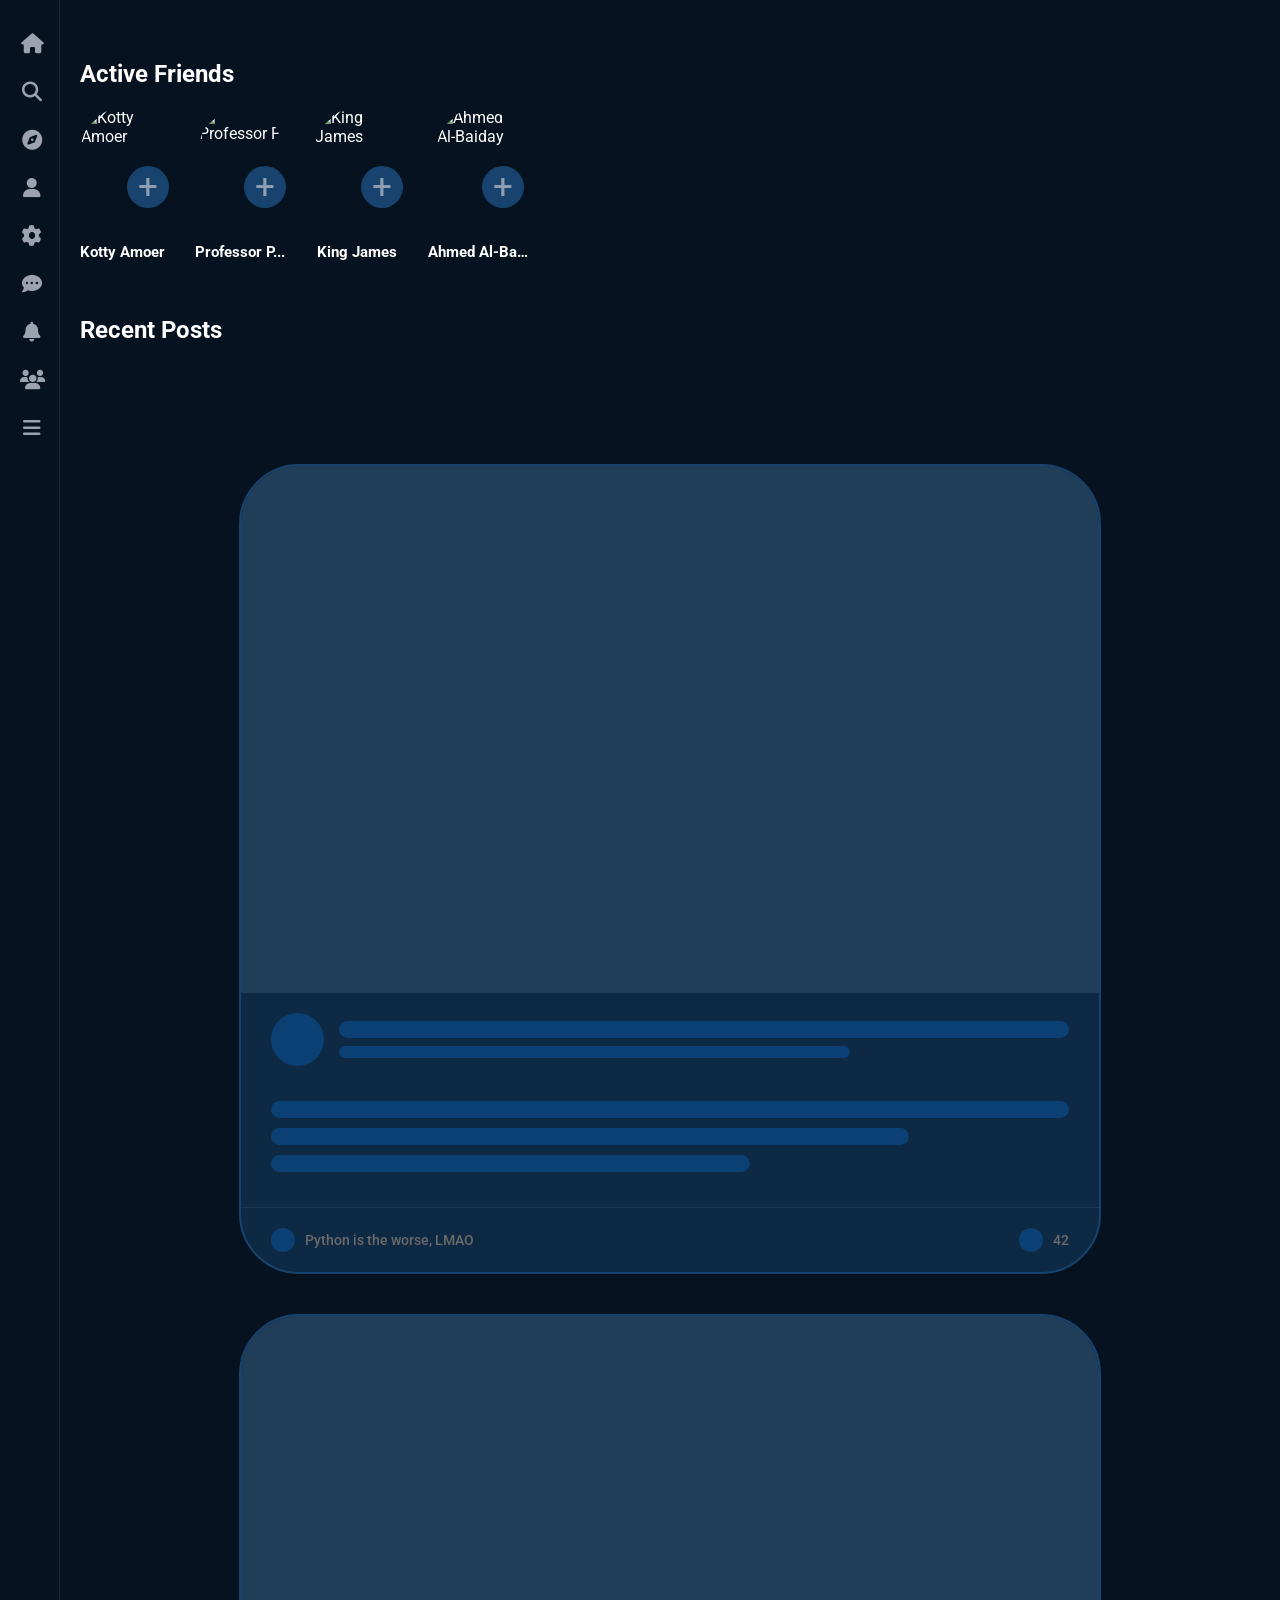
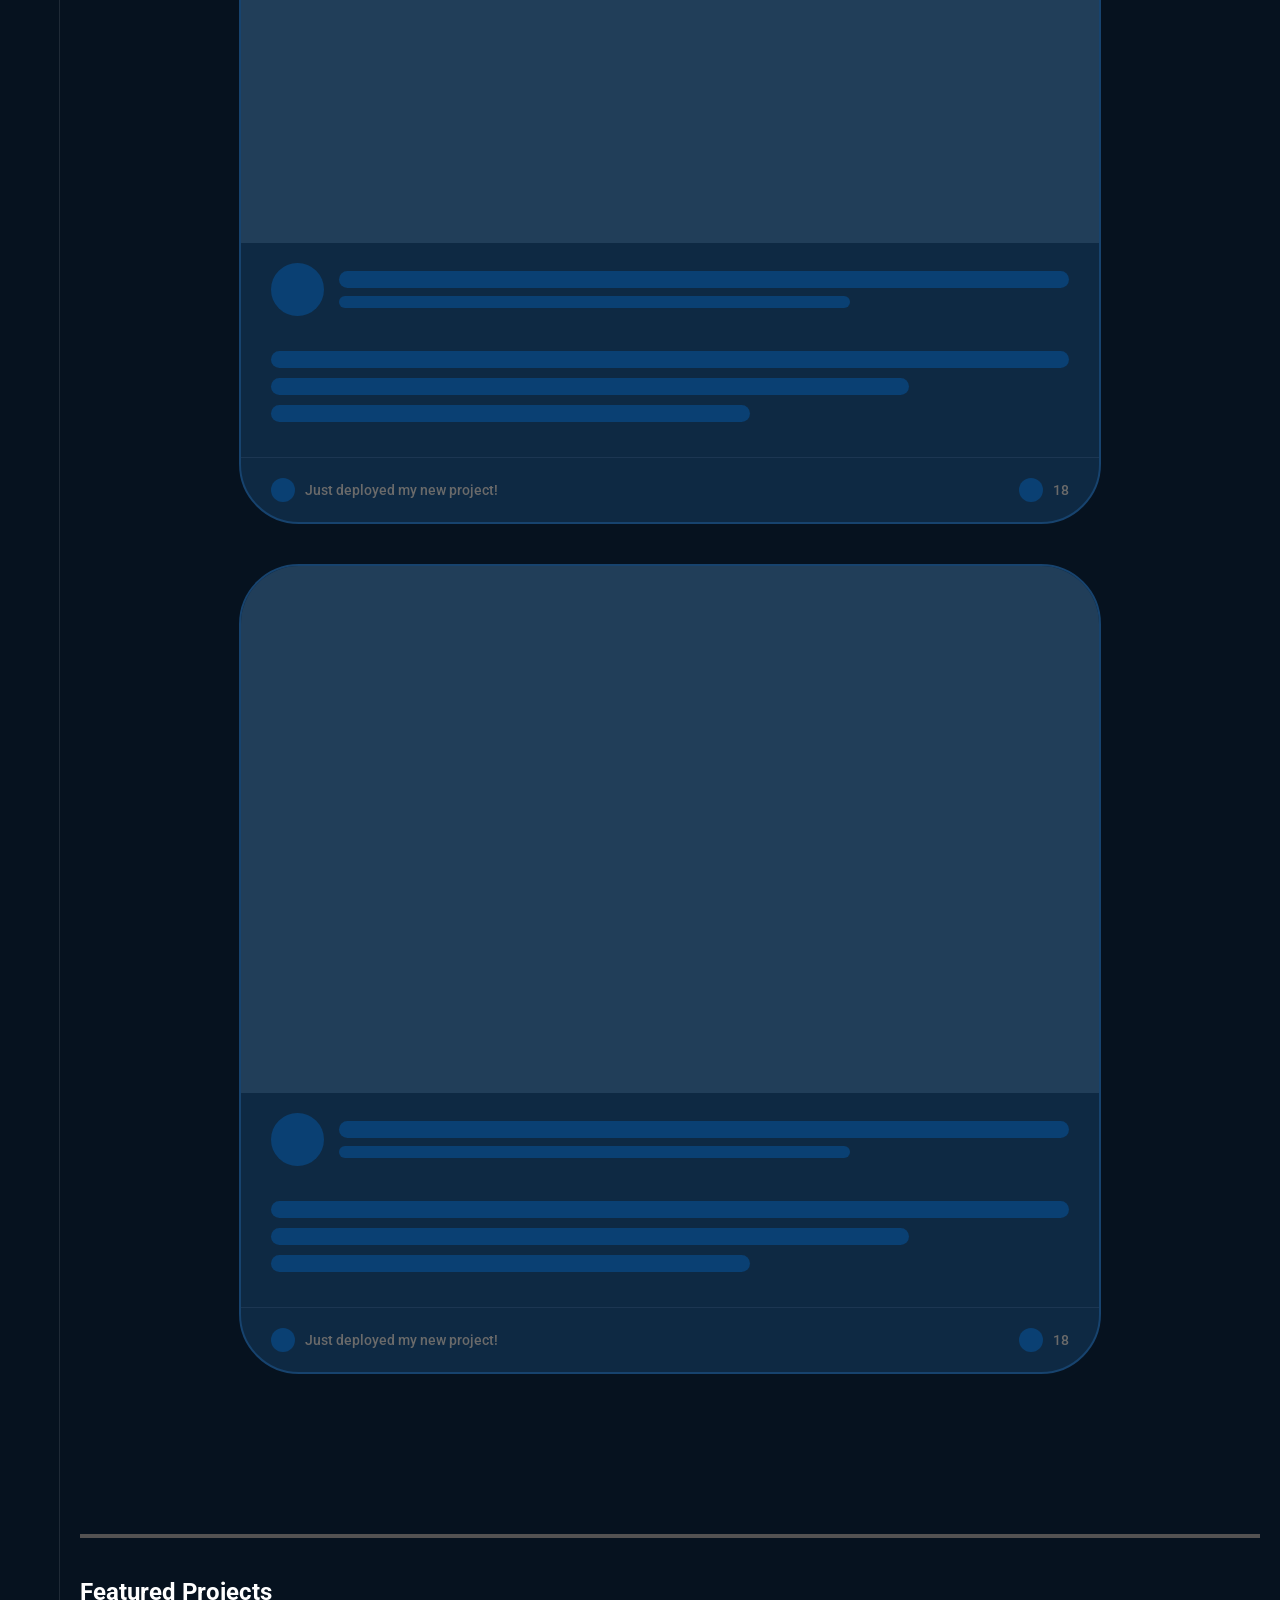
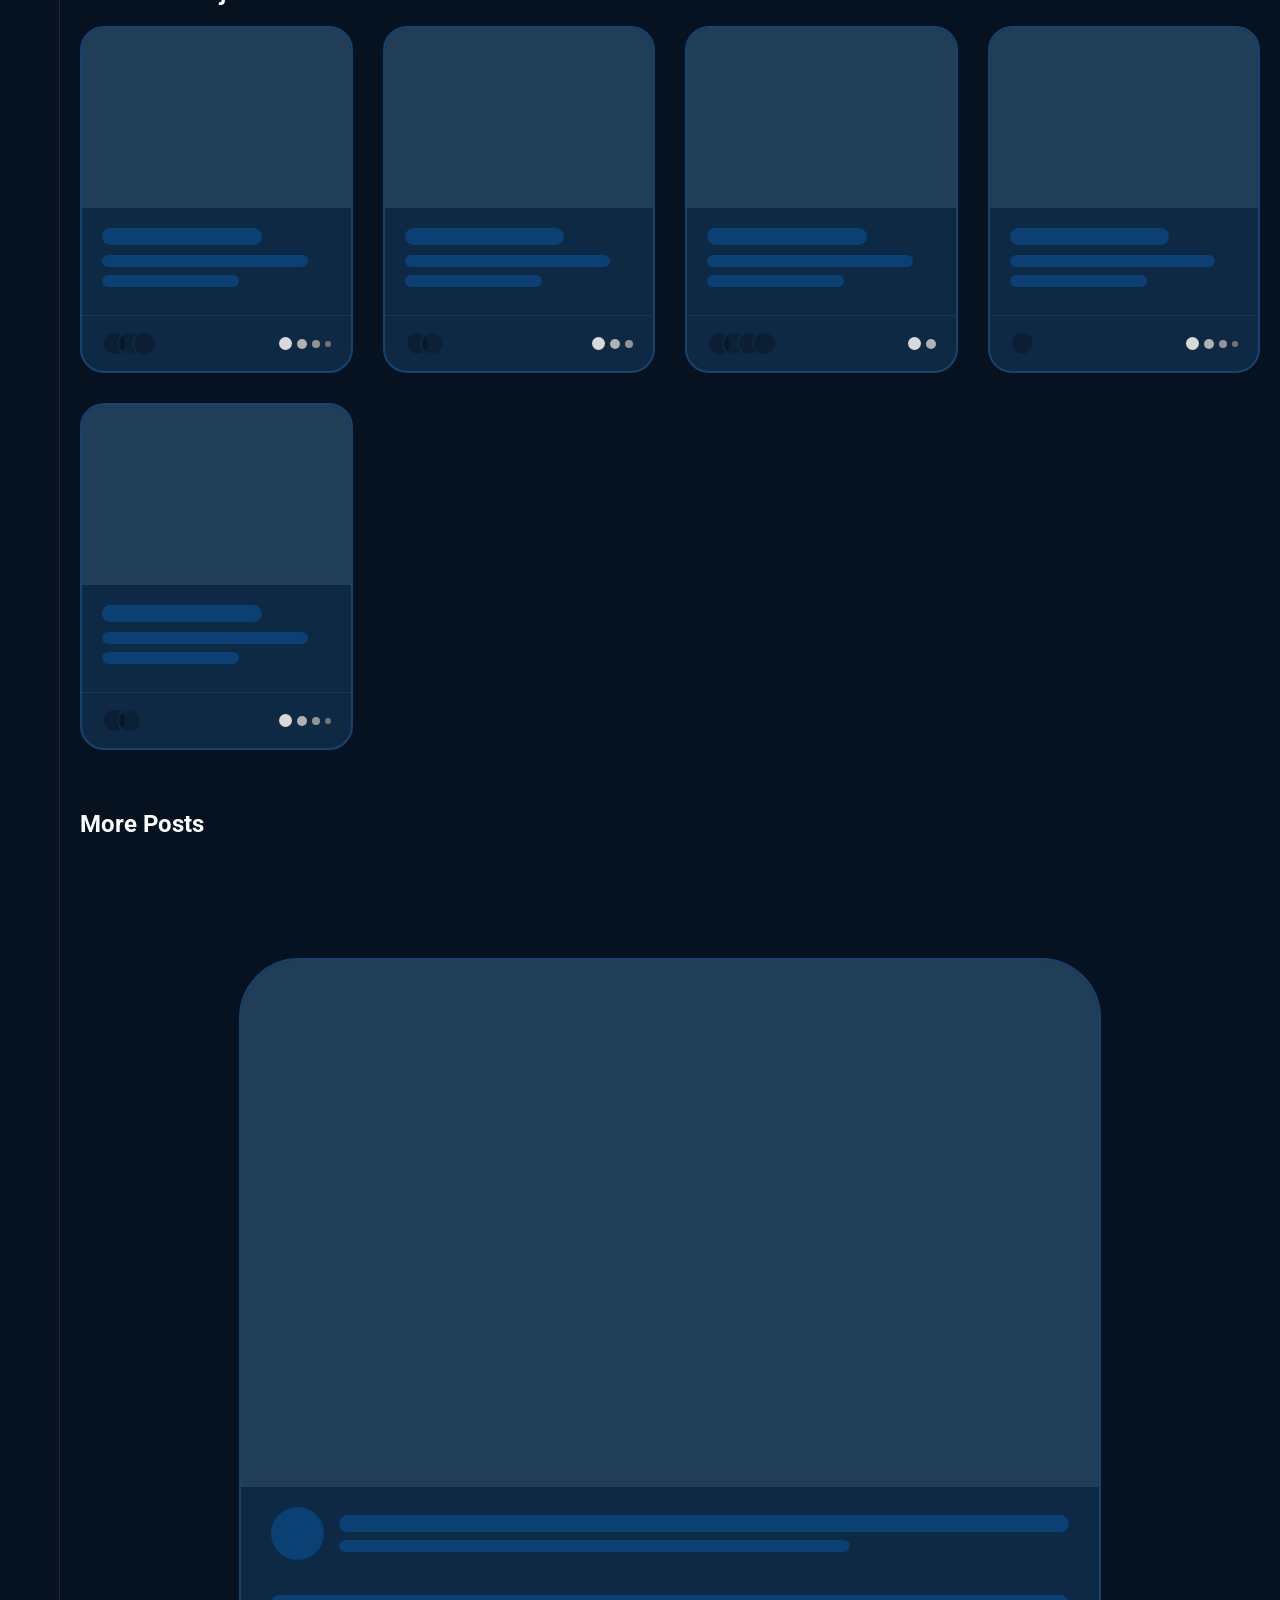
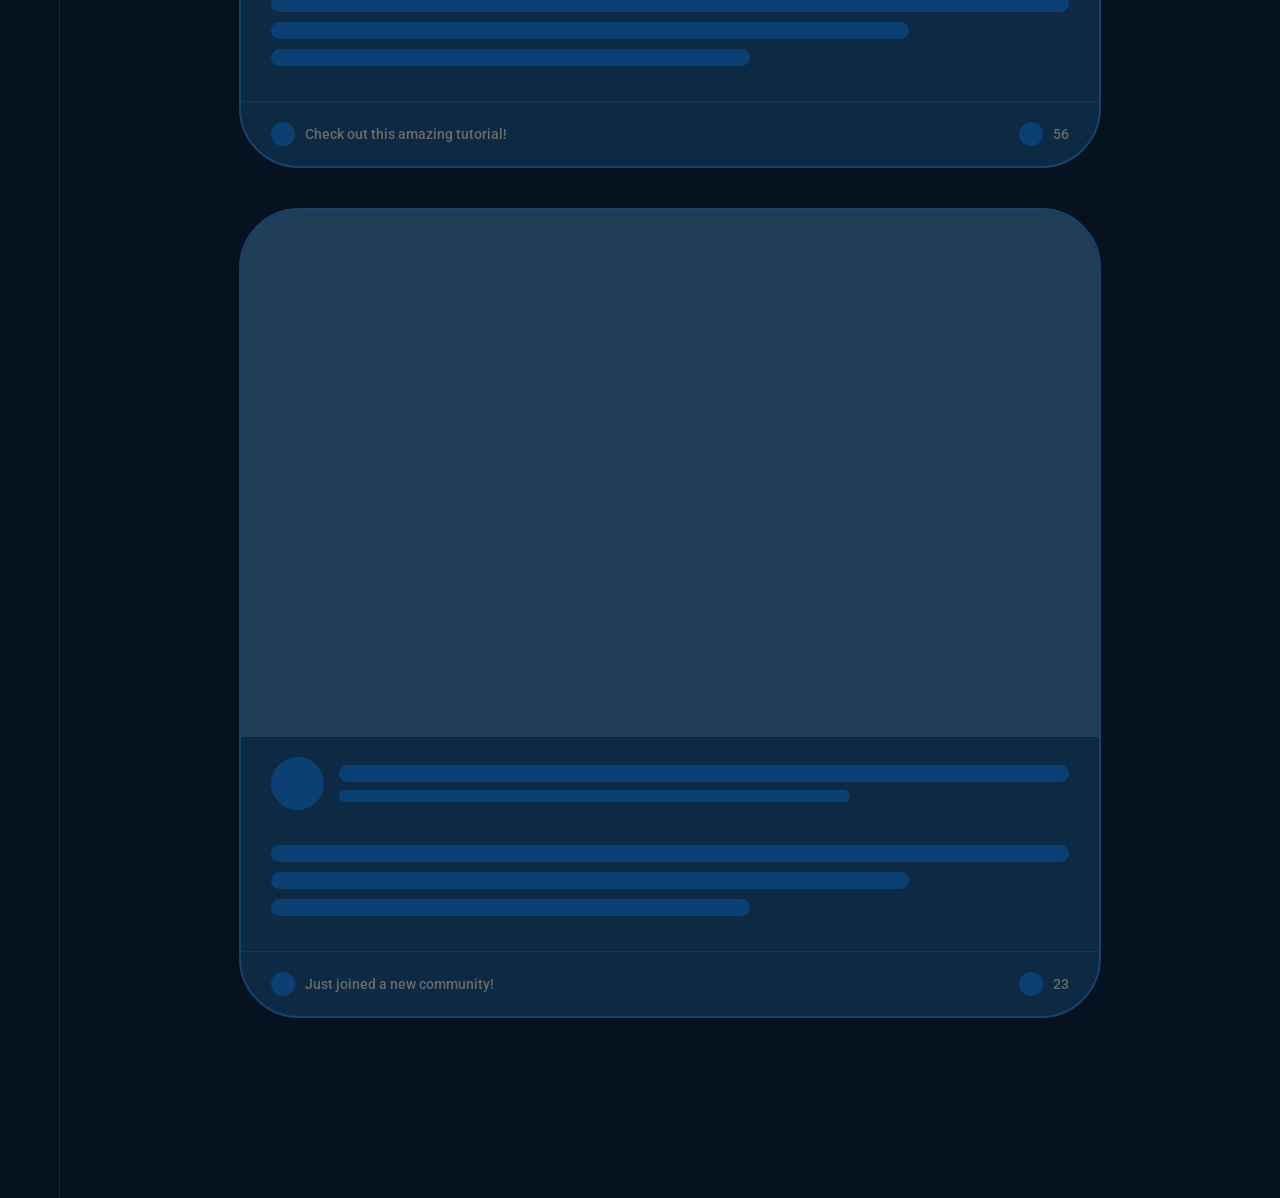
==== Loom/index.html @ a77a7876 "Add files via upload" ====
<!DOCTYPE html>
<html lang="en">
<head>
    <meta charset="UTF-8">
    <meta name="viewport" content="width=device-width, initial-scale=1.0">
    <title>Home - Community Platform</title>
    <link href="https://fonts.googleapis.com/css2?family=Roboto:wght@300;400;500;700&family=Arial:wght@700&display=swap" rel="stylesheet">
    <link rel="stylesheet" href="https://cdnjs.cloudflare.com/ajax/libs/font-awesome/6.4.0/css/all.min.css">
    <link rel="stylesheet" href="css/style.css">
</head>
<body>
    <div class="app-container">
        <!-- Sidebar Navigation -->
        <div class="sidebarmain">
            <a href="/" class="sidebar-item">
                <i class="fas fa-home sidebar-icon"></i>
                <span>Home</span>
            </a>
            <a href="/search" class="sidebar-item">
                <i class="fas fa-search sidebar-icon"></i>
                <span>Search</span>
            </a>
            <a href="/explore" class="sidebar-item">
                <i class="fas fa-compass sidebar-icon"></i>
                <span>Explore</span>
            </a>
            <a href="/profile" class="sidebar-item">
                <i class="fas fa-user sidebar-icon"></i>
                <span>Profile</span>
            </a>
            <a href="/page/profile.html" class="sidebar-item">
                <i class="fas fa-cog sidebar-icon"></i>
                <span>Settings</span>
            </a>
            <a href="/page/Chat.html" class="sidebar-item">
                <i class="fas fa-comment-dots sidebar-icon"></i>
                <span>Messages</span>
            </a>
            <a href="/notifications" class="sidebar-item">
                <i class="fas fa-bell sidebar-icon"></i>
                <span>Notifications</span>
            </a>
            <a href="/users" class="sidebar-item">
                <i class="fas fa-users sidebar-icon"></i>
                <span>Users</span>
            </a>
            <a href="/menu" class="sidebar-item">
                <i class="fas fa-bars sidebar-icon"></i>
                <span>Menu</span>
            </a>
        </div>

        
        <!-- Main Content -->
        <div class="main-content">
            <!-- Header with Page Title -->
            <div class="header-section">
                <h1 class="page-title" id="pageTitle">Home</h1>
            </div>
            
            <!-- Friends/Connections Section -->
            <div class="friends-section">
                <h2 class="section-title">Active Friends</h2>
                <div class="friends-list">
                    <div class="friend-item">
                        <img src="/img/Ellipse 2233.png" alt="Kotty Amoer" class="friend-avatar">
                        <div class="friend-status">+</div>
                        <div class="friend-name">Kotty Amoer</div>
                    </div>
                    
                    <div class="friend-item">
                        <img src="/img/Ellipse 2195.png" alt="Professor P" class="friend-avatar">
                        <!-- <img src="https://ui-avatars.com/api/?name=Professor+P&background=407BFF&color=fff&size=83" alt="Professor P" class="friend-avatar"> -->
                        <div class="friend-status">+</div>
                        <div class="friend-name">Professor P...</div>
                    </div>
                    
                    <div class="friend-item">
                        <img src="/img/Ellipse 2193.png" alt="King James" class="friend-avatar">
                        <!-- <img src="https://ui-avatars.com/api/?name=King+James&background=1B4F81&color=fff&size=83" alt="King James" class="friend-avatar"> -->
                        <div class="friend-status">+</div>
                        <div class="friend-name">King James</div>
                    </div>
                    
                    <div class="friend-item">
                        <img src="/img/Ellipse 2192.png" alt="Ahmed Al-Baiday" class="friend-avatar">
                        <!-- <img src="https://ui-avatars.com/api/?name=Ahmed+Al+Baiday&background=5C6977&color=fff&size=83" alt="Ahmed Al-Baiday" class="friend-avatar"> -->
                        <div class="friend-status">+</div>
                        <div class="friend-name">Ahmed Al-Baiday</div>
                    </div>
                </div>
            </div>
            
            <!-- Posts Section -->
            <div class="posts-section">
                <h2 class="section-title">Recent Posts</h2>
                <div class="posts-grid">
                    <!-- Post 1 -->
                    <div class="post-card">
                        <div class="post-media skeleton"></div>
                        <div class="post-header">
                            <div class="post-avatar skeleton"></div>
                            <div class="post-author">
                                <div class="post-author-name skeleton"></div>
                                <div class="post-time skeleton"></div>
                            </div>
                        </div>
                        <div class="post-content">
                            <div class="post-text skeleton"></div>
                            <div class="post-text skeleton"></div>
                            <div class="post-text skeleton"></div>
                        </div>
                        <div class="post-actions">
                            <div class="post-action">
                                <div class="action-icon skeleton"></div>
                                <div class="action-text">Python is the worse, LMAO</div>
                            </div>
                            <div class="post-action">
                                <div class="action-icon skeleton"></div>
                                <div class="action-text">42</div>
                            </div>
                        </div>
                    </div>
                    
                    <!-- Post 2 -->
                    <div class="post-card">
                        <div class="post-media skeleton"></div>
                        <div class="post-header">
                            <div class="post-avatar skeleton"></div>
                            <div class="post-author">
                                <div class="post-author-name skeleton"></div>
                                <div class="post-time skeleton"></div>
                            </div>
                        </div>
                        <div class="post-content">
                            <div class="post-text skeleton"></div>
                            <div class="post-text skeleton"></div>
                            <div class="post-text skeleton"></div>
                        </div>
                        <div class="post-actions">
                            <div class="post-action">
                                <div class="action-icon skeleton"></div>
                                <div class="action-text">Just deployed my new project!</div>
                            </div>
                            <div class="post-action">
                                <div class="action-icon skeleton"></div>
                                <div class="action-text">18</div>
                            </div>
                        </div>
                    </div>
                    <!-- Post 3 -->
                    <div class="post-card">
                        <div class="post-media skeleton"></div>
                        <div class="post-header">
                            <div class="post-avatar skeleton"></div>
                            <div class="post-author">
                                <div class="post-author-name skeleton"></div>
                                <div class="post-time skeleton"></div>
                            </div>
                        </div>
                        <div class="post-content">
                            <div class="post-text skeleton"></div>
                            <div class="post-text skeleton"></div>
                            <div class="post-text skeleton"></div>
                        </div>
                        <div class="post-actions">
                            <div class="post-action">
                                <div class="action-icon skeleton"></div>
                                <div class="action-text">Just deployed my new project!</div>
                            </div>
                            <div class="post-action">
                                <div class="action-icon skeleton"></div>
                                <div class="action-text">18</div>
                            </div>
                        </div>
                    </div>
                </div>
            </div>
            
            <!-- Divider -->
            <div class="section-divider"></div>
            
            <!-- Projects Section -->
            <div class="projects-section">
                <h2 class="section-title">Featured Projects</h2>
                <div class="projects-grid">
                    <!-- Project 1 -->
                    <div class="project-card">
                        <div class="project-image skeleton"></div>
                        <div class="project-info">
                            <div class="project-title skeleton"></div>
                            <div class="project-description skeleton"></div>
                            <div class="project-description skeleton"></div>
                        </div>
                        <div class="project-footer">
                            <div class="project-members">
                                <div class="member-dot"></div>
                                <div class="member-dot"></div>
                                <div class="member-dot"></div>
                            </div>
                            <div class="project-stats">
                                <div class="stat-dot"></div>
                                <div class="stat-dot"></div>
                                <div class="stat-dot"></div>
                                <div class="stat-dot"></div>
                            </div>
                        </div>
                    </div>
                    
                    <!-- Project 2 -->
                    <div class="project-card">
                        <div class="project-image skeleton"></div>
                        <div class="project-info">
                            <div class="project-title skeleton"></div>
                            <div class="project-description skeleton"></div>
                            <div class="project-description skeleton"></div>
                        </div>
                        <div class="project-footer">
                            <div class="project-members">
                                <div class="member-dot"></div>
                                <div class="member-dot"></div>
                            </div>
                            <div class="project-stats">
                                <div class="stat-dot"></div>
                                <div class="stat-dot"></div>
                                <div class="stat-dot"></div>
                            </div>
                        </div>
                    </div>
                    
                    <!-- Project 3 -->
                    <div class="project-card">
                        <div class="project-image skeleton"></div>
                        <div class="project-info">
                            <div class="project-title skeleton"></div>
                            <div class="project-description skeleton"></div>
                            <div class="project-description skeleton"></div>
                        </div>
                        <div class="project-footer">
                            <div class="project-members">
                                <div class="member-dot"></div>
                                <div class="member-dot"></div>
                                <div class="member-dot"></div>
                                <div class="member-dot"></div>
                            </div>
                            <div class="project-stats">
                                <div class="stat-dot"></div>
                                <div class="stat-dot"></div>
                            </div>
                        </div>
                    </div>
                    
                    <!-- Project 4 -->
                    <div class="project-card">
                        <div class="project-image skeleton"></div>
                        <div class="project-info">
                            <div class="project-title skeleton"></div>
                            <div class="project-description skeleton"></div>
                            <div class="project-description skeleton"></div>
                        </div>
                        <div class="project-footer">
                            <div class="project-members">
                                <div class="member-dot"></div>
                            </div>
                            <div class="project-stats">
                                <div class="stat-dot"></div>
                                <div class="stat-dot"></div>
                                <div class="stat-dot"></div>
                                <div class="stat-dot"></div>
                            </div>
                        </div>
                    </div>
                    
                    <!-- Project 5 -->
                    <div class="project-card">
                        <div class="project-image skeleton"></div>
                        <div class="project-info">
                            <div class="project-title skeleton"></div>
                            <div class="project-description skeleton"></div>
                            <div class="project-description skeleton"></div>
                        </div>
                        <div class="project-footer">
                            <div class="project-members">
                                <div class="member-dot"></div>
                                <div class="member-dot"></div>
                            </div>
                            <div class="project-stats">
                                <div class="stat-dot"></div>
                                <div class="stat-dot"></div>
                                <div class="stat-dot"></div>
                                <div class="stat-dot"></div>
                            </div>
                        </div>
                    </div>
                </div>
            </div>
            
            <!-- More Posts Section -->
            <div class="posts-section">
                <h2 class="section-title">More Posts</h2>
                <div class="posts-grid">
                    <!-- Post 3 -->
                    <div class="post-card">
                        <div class="post-media skeleton"></div>
                        <div class="post-header">
                            <div class="post-avatar skeleton"></div>
                            <div class="post-author">
                                <div class="post-author-name skeleton"></div>
                                <div class="post-time skeleton"></div>
                            </div>
                        </div>
                        <div class="post-content">
                            <div class="post-text skeleton"></div>
                            <div class="post-text skeleton"></div>
                            <div class="post-text skeleton"></div>
                        </div>
                        <div class="post-actions">
                            <div class="post-action">
                                <div class="action-icon skeleton"></div>
                                <div class="action-text">Check out this amazing tutorial!</div>
                            </div>
                            <div class="post-action">
                                <div class="action-icon skeleton"></div>
                                <div class="action-text">56</div>
                            </div>
                        </div>
                    </div>
                    
                    <!-- Post 4 -->
                    <div class="post-card">
                        <div class="post-media skeleton"></div>
                        <div class="post-header">
                            <div class="post-avatar skeleton"></div>
                            <div class="post-author">
                                <div class="post-author-name skeleton"></div>
                                <div class="post-time skeleton"></div>
                            </div>
                        </div>
                        <div class="post-content">
                            <div class="post-text skeleton"></div>
                            <div class="post-text skeleton"></div>
                            <div class="post-text skeleton"></div>
                        </div>
                        <div class="post-actions">
                            <div class="post-action">
                                <div class="action-icon skeleton"></div>
                                <div class="action-text">Just joined a new community!</div>
                            </div>
                            <div class="post-action">
                                <div class="action-icon skeleton"></div>
                                <div class="action-text">23</div>
                            </div>
                        </div>
                    </div>
                </div>
            </div>
        </div>
    </div>
    <script src="/js/index.js"></script>
</body>
</html>
---- Loom/css/style.css ----
* {
            margin: 0;
            padding: 0;
            box-sizing: border-box;
            font-family: 'Roboto', sans-serif;
        }

        
        body {
            background-color: #06121F;
            color: white;
            min-height: 100vh;
            overflow-x: hidden;
        }

        
        .app-container {
            display: flex;
            min-height: 100vh;
        }
        
        /* sidebarmain Navigation */
        .sidebarmain {
            width: 60px;
            background-color: #06121f;
            padding: 20px 0;
            min-height: 100vh;
            transition: width 0.4s ease;
            overflow: hidden;
            border-right: 1px solid rgba(255, 255, 255, 0.1);
        }

        .sidebarmain:hover {
            width: 200px;
        }

        .sidebar-item {
            display: flex;
            align-items: center;
            gap: 16px;
            padding: 12px 20px;
            color: white;
            text-decoration: none;
            cursor: pointer;
            width: 100%;
            transition: background-color 0.3s ease;
        }

        .sidebar-item:hover {
            background-color: rgba(255, 255, 255, 0.08);
        }

        .sidebar-icon {
            width: 24px;
            height: 24px;
            min-width: 24px;
            display: flex;
            align-items: center;
            justify-content: center;
            font-size: 20px;
            color: #9CA3AF;
        }

        .sidebar-item:hover .sidebar-icon {
            color: white;
        }

        .sidebar-item span {
            opacity: 0;
            transform: translateX(-10px);
            transition: opacity 0.3s ease, transform 0.3s ease;
            white-space: nowrap;
            font-size: 14px;
            font-weight: 500;
        }

        .sidebarmain:hover .sidebar-item span {
            opacity: 1;
            transform: translateX(0);
        }

        /* الشريط الجانبي الرئيسي للإعدادات */
        .sidebar {
            width: 280px;
            background-color: #0B1F36;
            padding: 20px 0;
            min-height: 100vh;
            border-right: 1px solid rgba(255, 255, 255, 0.1);
        }
/* بداية  زر البحث */
        .search-overlay {
            position: fixed;
            top: 18px;
            left: 96px; /* default position when sidebar is collapsed */
            width: 420px;
            max-width: calc(100% - 120px);
            z-index: 9999;
            pointer-events: auto;
        }
        .search-input{
            width: 90%;
            padding: 12px 20px;
            border-radius: 12px;
            border: 1px solid rgba(255,255,255,0.1);
            background-color: #0B1F36;
            color: white;
            font-size: 16px;
            margin: 3%;
            outline: none;
        }
        .search-panel {
            width: 100%;
            background-color: #071826;
            box-shadow: 0 8px 30px rgba(0,0,0,0.6);
            border-radius: 12px;
            border: 1px solid rgba(255,255,255,0.04);
            padding: 14px;
            transform: translateY(-6px) scale(0.98);
            transition: transform 160ms ease, opacity 160ms ease;
            opacity: 0;
        }

        .search-panel.hidden {
            opacity: 0;
            transform: translateY(-8px) scale(0.98);
            pointer-events: none;
        }

        .search-panel.visible {
            opacity: 1;
            transform: translateY(0) scale(1);
            pointer-events: auto;
        }
        /* نهاية زر البحث */
        
        .dropdown-item {
            display: flex;
            align-items: center;
            padding: 10px 5px;
            cursor: pointer;
            border-radius: 5px;
        }
        
        .dropdown-item:hover {
            background-color: rgba(255, 255, 255, 0.05);
        }
        
        .dropdown-icon {
            width: 25px;
            height: 25px;
            margin-right: 15px;
            display: flex;
            align-items: center;
            justify-content: center;
        }
        
        .dropdown-text {
            font-size: 14px;
            font-weight: 500;
            color: white;
        }
        
        .dropdown-divider {
            height: 7px;
            background-color: #1C3652;
            margin: 10px 0;
            border-radius: 1px;
        }
        
        .logout-text {
            color: #FF0000 !important;
        }
        
        /* Main Content */
        .main-content {
            flex: 1;
            padding: 20px 20px;
            overflow-y: auto;
        }
        
        /* Header Section */
        .header-section {
            margin-bottom: 40px;
        }
        
        .page-title {
            font-size: 45px;
            font-weight: 700;
            color: white;
            margin-bottom: 30px;
            display: none;
        }
        
        .friends-section {
            margin-bottom: 40px;
        }
        
        .section-title {
            font-size: 24px;
            font-weight: 700;
            color: white;
            margin-bottom: 20px;
        }
        
        .friends-list {
            display: flex;
            gap: 30px;
            overflow-x: auto;
            padding-bottom: 15px;
        }
        
        .friend-item {
            display: flex;
            flex-direction: column;
            align-items: center;
            flex-shrink: 0;
        }
        
        .friend-avatar {
            width: 83px;
            height: 83px;
            border-radius: 50%;
            object-fit: cover;
            margin-bottom: 10px;
        }
        
        .friend-name {
            font-size: 15px;
            font-weight: 700;
            color: white;
            text-align: center;
            max-width: 100px;
            overflow: hidden;
            text-overflow: ellipsis;
            white-space: nowrap;
        }
        
        .friend-status {
            width: 42px;
            height: 42px;
            background-color: #17436E;
            border-radius: 50%;
            position: relative;
            top: -35px;
            left: 25px;
            text-align: center;
            color: rgba(237, 229, 229, 0.566);
            align-items: center;
            font-size: 35px;
            cursor: pointer;
        }
        
        /* Posts Section */
        .posts-section {
            margin-bottom: 60px;
        }
        
        .posts-grid {
            display: grid;
            /* grid-template-columns: repeat(auto-fill, minmax(400px, 1fr)); */
            gap: 40px;
            width: 90%;
            padding: 100px;
            margin: auto;
        }
        
        .post-card {
            background-color: #0E2943;
            border-radius: 60px;
            border: 2px solid #17436E;
            overflow: hidden;
            transition: transform 0.3s ease;
        }
        
        .post-card:hover {
            transform: translateY(-5px);
        }
        
        .post-media {
            width: 100%;
            height: 527px;
            background-color: #213E59;
            position: relative;
            overflow: hidden;
        }
        
        .post-header {
            padding: 20px 30px;
            display: flex;
            align-items: center;
        }
        
        .post-avatar {
            width: 53px;
            height: 53px;
            background-color: #0A4073;
            border-radius: 50%;
            margin-right: 15px;
            flex-shrink: 0;
        }
        
        .post-author {
            flex: 1;
        }
        
        .post-author-name {
            height: 17px;
            background-color: #0A4073;
            border-radius: 30px;
            width: 100%;
            margin-bottom: 8px;
        }
        
        .post-time {
            height: 12px;
            background-color: #0A4073;
            border-radius: 30px;
            width: 70%;
        }
        
        .post-content {
            padding: 15px 30px 25px;
        }
        
        .post-text {
            height: 17px;
            background-color: #0A4073;
            border-radius: 30px;
            margin-bottom: 10px;
        }
        
        .post-text:nth-child(2) {
            width: 80%;
        }
        
        .post-text:nth-child(3) {
            width: 60%;
        }
        
        .post-actions {
            padding: 20px 30px;
            border-top: 1px solid #1C3652;
            display: flex;
            justify-content: space-between;
            align-items: center;
        }
        
        .post-action {
            display: flex;
            align-items: center;
            gap: 10px;
            cursor: pointer;
        }
        
        .action-icon {
            width: 24px;
            height: 24px;
            background-color: #0A4073;
            border-radius: 50%;
        }
        
        .action-text {
            color: #6A6A6A;
            font-size: 14px;
            font-weight: 500;
        }
        
        /* Projects Section */
        .projects-section {
            margin-bottom: 60px;
        }
        
        .section-divider {
            height: 4px;
            background-color: #535252;
            margin: 40px 0;
            width: 100%;
        }
        
        .projects-grid {
            display: grid;
            grid-template-columns: repeat(auto-fill, minmax(250px, 1fr));
            gap: 30px;
        }

        /* Subtle looping left-right animation for the projects grid */
        .projects-grid {
            will-change: transform;
            animation: projects-loop 12s ease-in-out infinite;
        }

        @keyframes projects-loop {
            0% {
                transform: translateX(-4%);
            }
            50% {
                transform: translateX(4%);
            }
            100% {
                transform: translateX(-4%);
            }
        }
        
        .project-card {
            background-color: #0E2943;
            border-radius: 24px;
            border: 2px solid #17436E;
            overflow: hidden;
            transition: transform 0.3s ease;
        }
        
        .project-card:hover {
            transform: translateY(-5px);
        }
        
        .project-image {
            width: 100%;
            height: 180px;
            background-color: #213E59;
            position: relative;
            overflow: hidden;
        }
        
        .project-info {
            padding: 20px;
        }
        
        .project-title {
            height: 17px;
            background-color: #0A4073;
            border-radius: 30px;
            margin-bottom: 10px;
            width: 70%;
        }
        
        .project-description {
            height: 12px;
            background-color: #0A4073;
            border-radius: 30px;
            margin-bottom: 8px;
            width: 90%;
        }
        
        .project-description:nth-child(3) {
            width: 60%;
        }
        
        .project-footer {
            padding: 15px 20px;
            border-top: 1px solid #1C3652;
            display: flex;
            justify-content: space-between;
            align-items: center;
        }
        
        .project-members {
            display: flex;
        }
        
        .member-dot {
            width: 25px;
            height: 25px;
            background-color: #0B1E33;
            border-radius: 50%;
            margin-right: -10px;
            border: 2px solid #0E2943;
        }
        
        .member-dot:nth-child(2) {
            background-color: rgba(0, 0, 0, 0.2);
        }
        
        .project-stats {
            display: flex;
            align-items: center;
            gap: 5px;
        }
        
        .stat-dot {
            width: 13px;
            height: 13px;
            background-color: #D9D9D9;
            border-radius: 50%;
        }
        
        .stat-dot:nth-child(2) {
            width: 10px;
            height: 10px;
            background-color: #B1B1B1;
        }
        
        .stat-dot:nth-child(3) {
            width: 8px;
            height: 8px;
            background-color: #949494;
        }
        
        .stat-dot:nth-child(4) {
            width: 6px;
            height: 6px;
            background-color: #747474;
        }
        
        /* Loading Skeleton Animation */
        @keyframes loading {
            0% { opacity: 0.5; }
            50% { opacity: 1; }
            100% { opacity: 0.5; }
        }
        
        .skeleton {
            animation: loading 1.5s infinite ease-in-out;
        }
        
        /* Responsive Design */
        @media (max-width: 1200px) {
            .posts-grid {
                grid-template-columns: repeat(auto-fill, minmax(350px, 1fr));
            }
            
            .projects-grid {
                grid-template-columns: repeat(auto-fill, minmax(220px, 1fr));
            }
        }
        
        @media (max-width: 992px) {

            
            .nav-label {
                font-size: 12px;
            }
            
            .main-content {
                padding: 20px;
            }
            
            .posts-grid {
                grid-template-columns: 1fr;
            }
            
            .post-media {
                height: 400px;
            }
        }
        
        @media (max-width: 768px) {
            .app-container {
                flex-direction: column;
            }
            
            
            .profile-dropdown {
                left: 50%;
                transform: translateX(-50%);
                bottom: -200px;
            }
            
            .friends-list {
                gap: 20px;
            }
            
            .friend-avatar {
                width: 70px;
                height: 70px;
            }
            
            .friend-status {
                width: 35px;
                height: 35px;
                top: -15px;
                left: 20px;
            }
        }
        
        @media (max-width: 576px) {
            .main-content {
                padding: 15px;
            }
            
            .page-title {
                font-size: 32px;
            }
            
            .posts-grid, .projects-grid {
                gap: 20px;
            }
            
            .post-card {
                border-radius: 30px;
            }
            
            .post-media {
                height: 300px;
            }
            
            .post-header, .post-content, .post-actions {
                padding: 15px 20px;
            }
        }
        
        /* Custom Scrollbar */
        ::-webkit-scrollbar {
            width: 8px;
            height: 8px;
        }
        
        ::-webkit-scrollbar-track {
            background: #0B1F36;
        }
        
        ::-webkit-scrollbar-thumb {
            background: #1C3652;
            border-radius: 4px;
        }
        
        ::-webkit-scrollbar-thumb:hover {
            background: #17436E;
        }
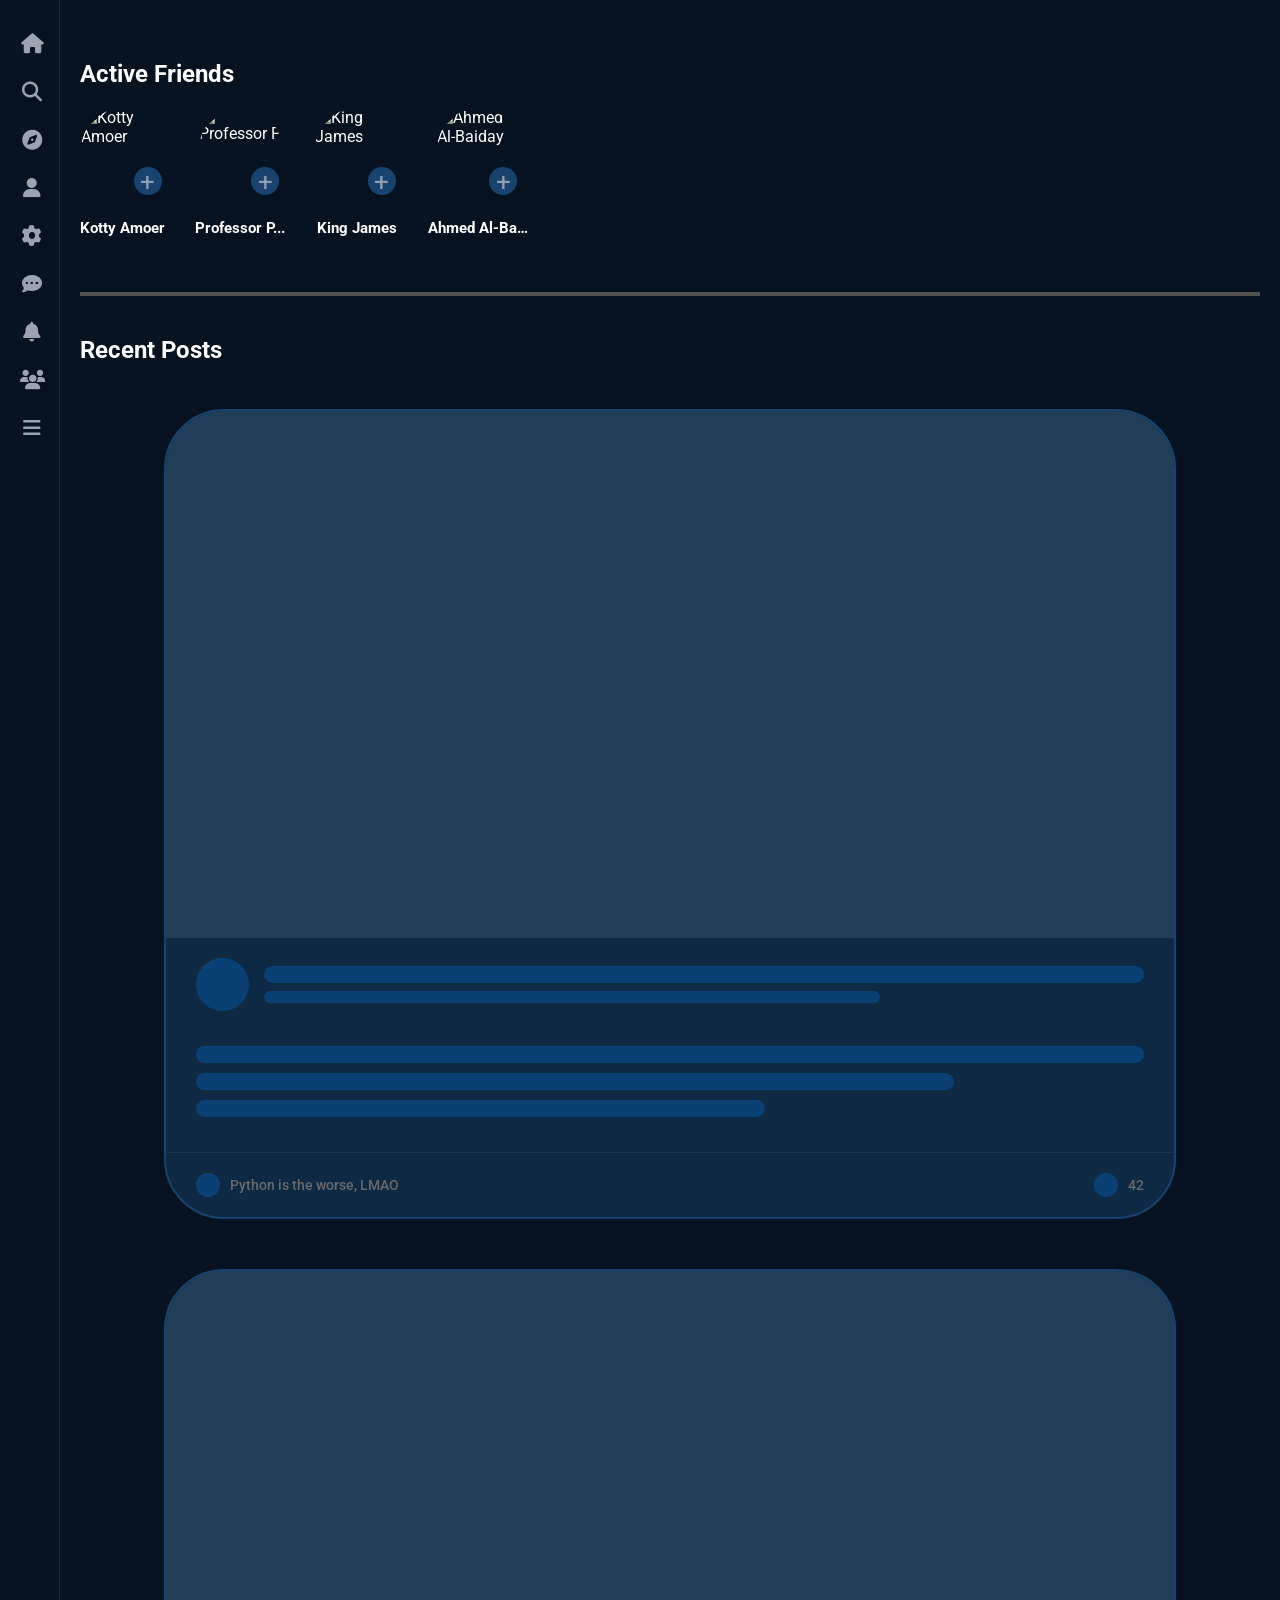
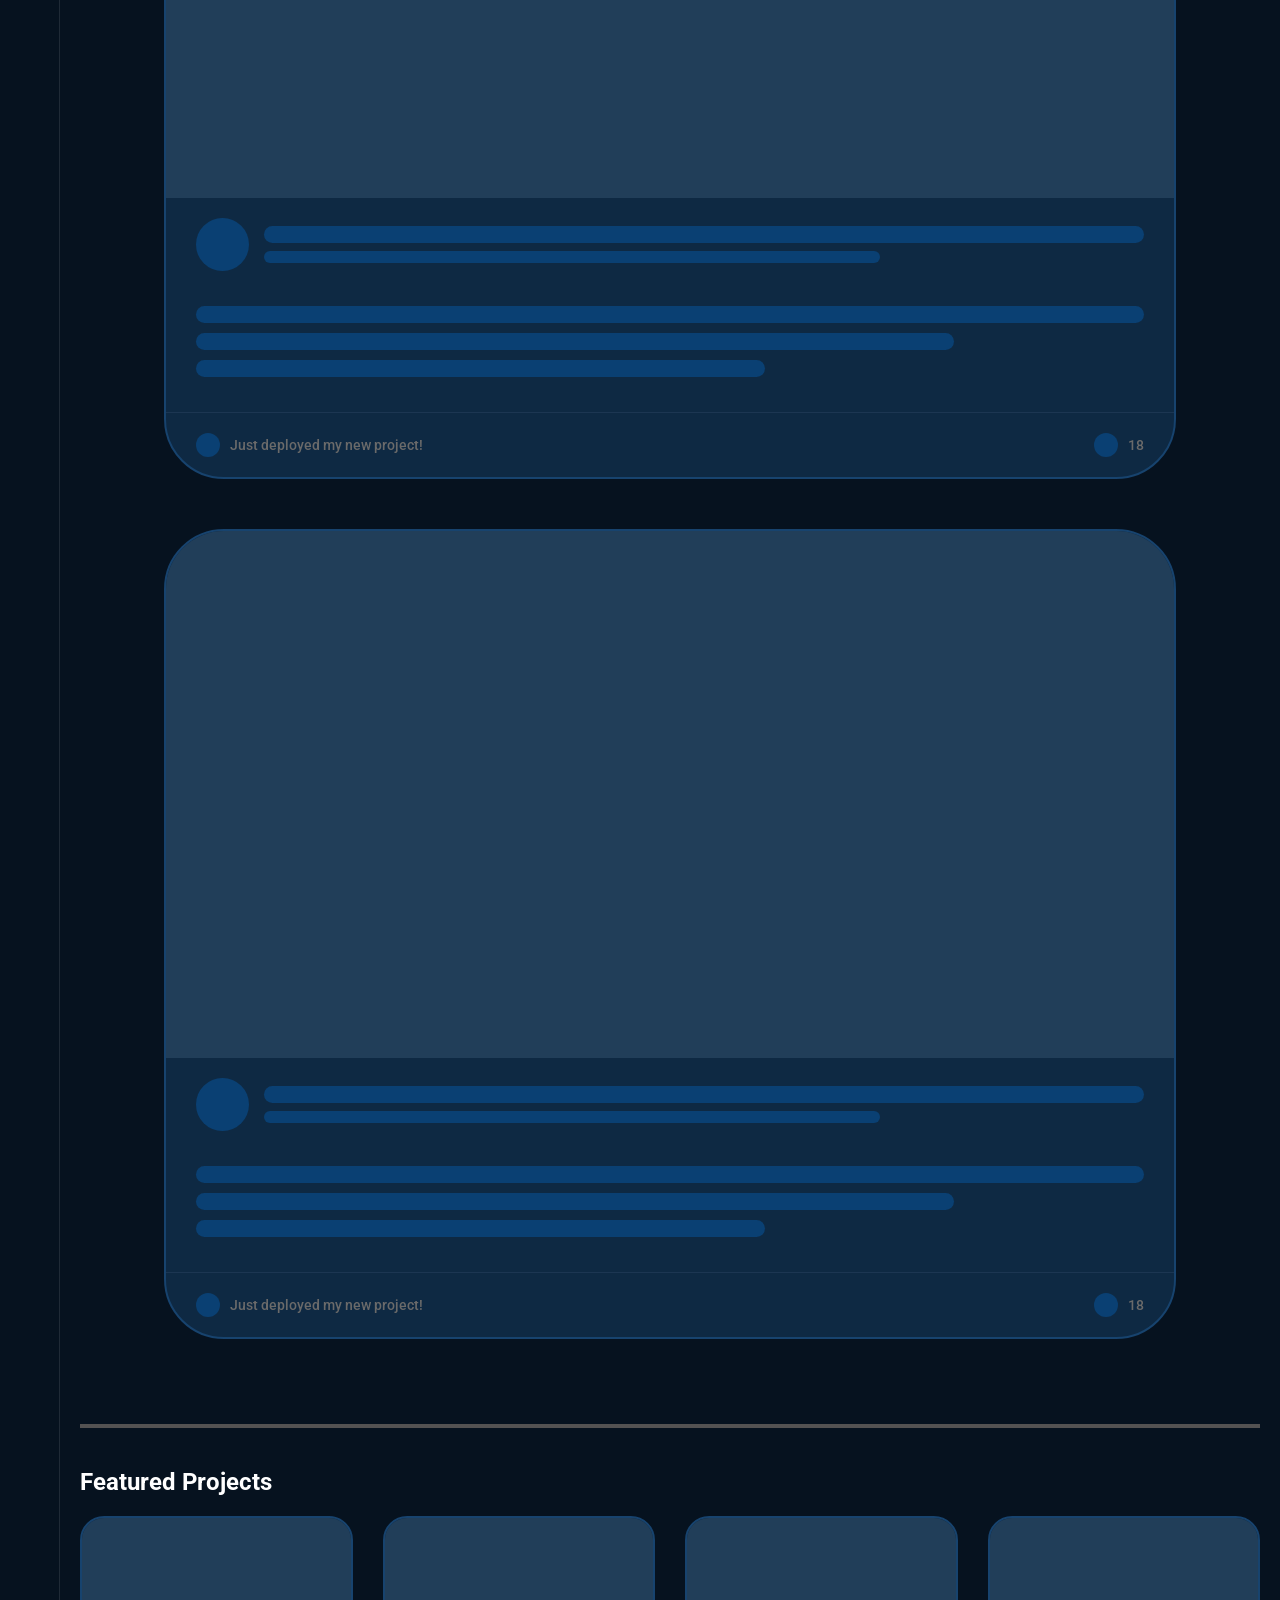
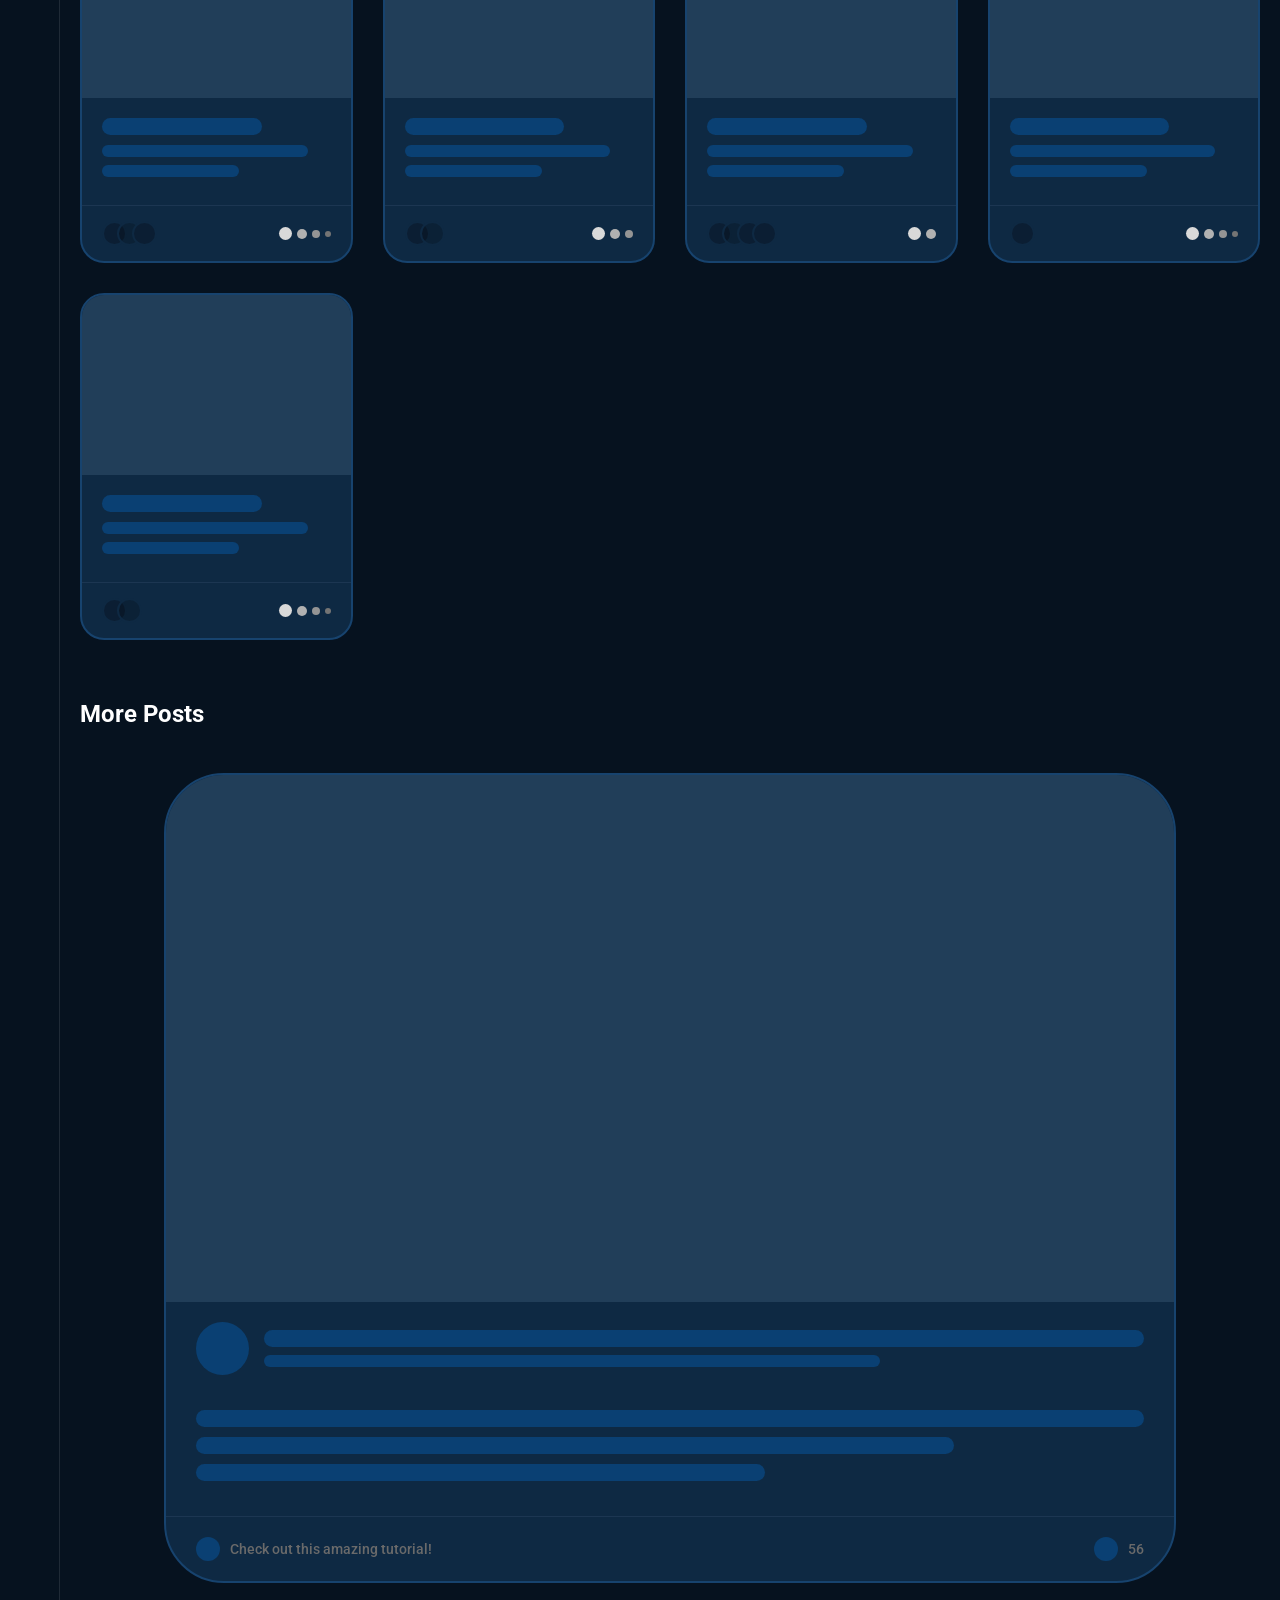
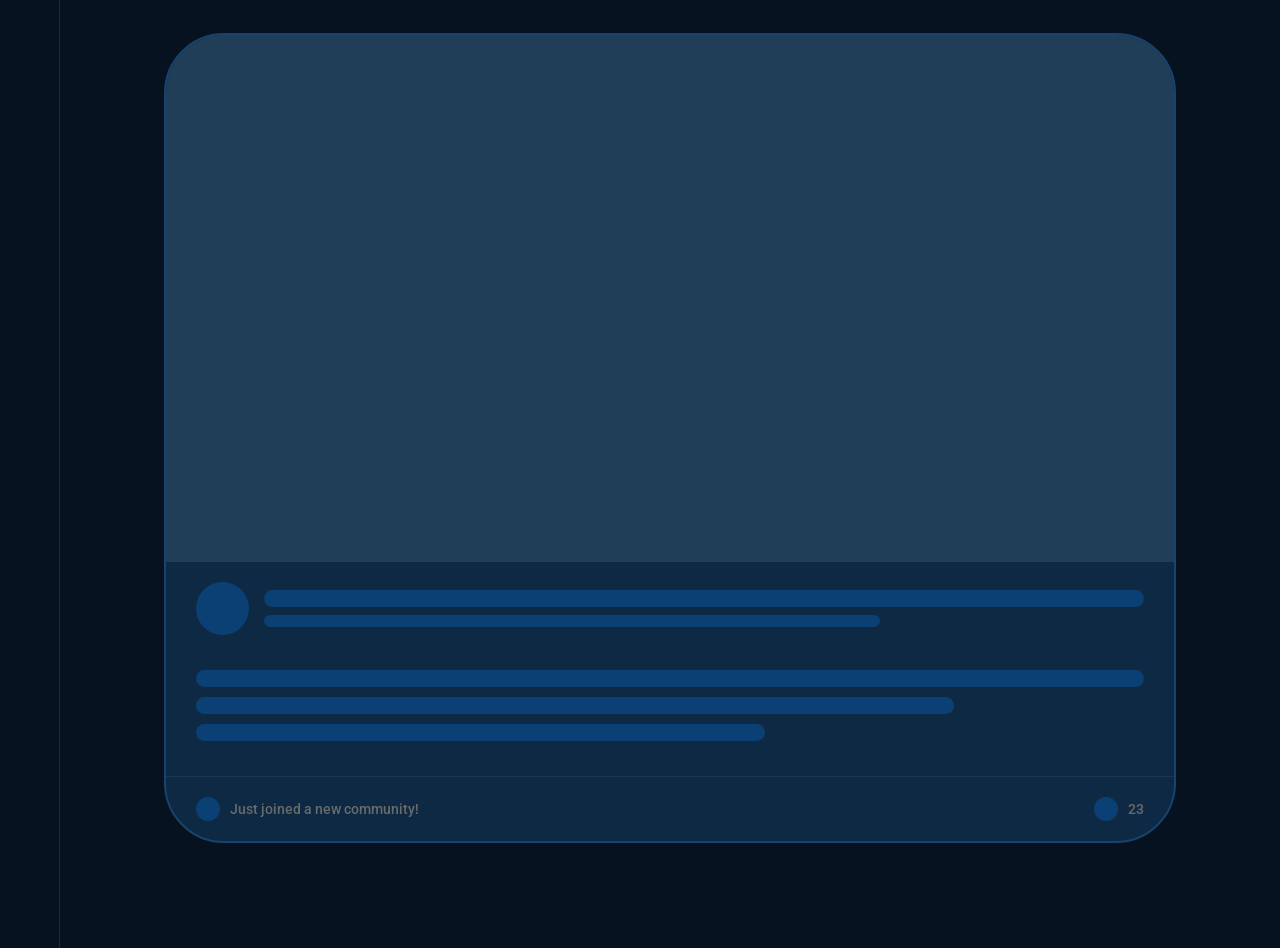
==== commit f053391a: "Add files via upload" ====
--- a/Loom/index.html
+++ b/Loom/index.html
@@ -16,10 +16,13 @@
                 <i class="fas fa-home sidebar-icon"></i>
                 <span>Home</span>
             </a>
-            <a href="/search" class="sidebar-item">
+            <a href="#" class="sidebar-item" id="openSearch">
                 <i class="fas fa-search sidebar-icon"></i>
                 <span>Search</span>
             </a>
+            <div id="searchModal" class="search-modal">
+            </div>
+
             <a href="/explore" class="sidebar-item">
                 <i class="fas fa-compass sidebar-icon"></i>
                 <span>Explore</span>
@@ -93,6 +96,7 @@
             
             <!-- Posts Section -->
             <div class="posts-section">
+                <div class="section-divider"></div>
                 <h2 class="section-title">Recent Posts</h2>
                 <div class="posts-grid">
                     <!-- Post 1 -->
--- a/Loom/css/style.css
+++ b/Loom/css/style.css
@@ -1,3 +1,63 @@
+        /* تعديل: بداية أنماط نافذة الإشعارات */
+        .notifications-overlay {
+            position: fixed;
+            top: 0;
+            left: 0;
+            width: 100%;
+            height: 100%;
+            z-index: 9998;
+            pointer-events: none;
+        }
+
+        .notifications-panel {
+            width: 320px;
+            max-width: 90%;
+            background-color: #071826;
+            border: 1px solid rgba(255,255,255,0.03);
+            box-shadow: 0 12px 30px rgba(0,0,0,0.6);
+            border-radius: 12px;
+            padding: 12px;
+            color: white;
+            position: fixed;
+            overflow: auto;
+            max-height: 70vh;
+            pointer-events: auto;
+            transition: transform 0.18s ease, opacity 0.18s ease;
+        }
+
+        .notifications-panel.hidden {
+            transform: translateY(-8px) scale(0.99);
+            opacity: 0;
+            pointer-events: none;
+        }
+
+        .notifications-header {
+            font-size: 16px;
+            font-weight: 700;
+            margin-bottom: 10px;
+        }
+
+        .notification-item {
+            display:flex;
+            gap:10px;
+            align-items:center;
+            padding:10px;
+            border-radius:8px;
+            transition: background 0.12s ease;
+        }
+        .notification-item + .notification-item { margin-top:8px }
+        .notification-item:hover { background: rgba(255,255,255,0.02) }
+        .notification-avatar { width:40px; height:40px; border-radius:50%; object-fit:cover; background:#0A4073 }
+        .notification-body { flex:1 }
+        .notification-title { font-size:14px; font-weight:600 }
+        .notification-text { font-size:13px; color:#9CA3AF }
+        .notification-actions { display:flex; gap:8px }
+        .btn-notify { padding:6px 10px; border-radius:8px; border:none; cursor:pointer; font-size:13px }
+        .btn-primary { background:#407BFF; color:white }
+        .btn-muted { background: rgba(255,255,255,0.03); color:#9CA3AF }
+
+        /* تعديل: نهاية أنماط نافذة الإشعارات */
+
         * {
             margin: 0;
             padding: 0;
@@ -87,51 +147,37 @@
             min-height: 100vh;
             border-right: 1px solid rgba(255, 255, 255, 0.1);
         }
-/* بداية  زر البحث */
-        .search-overlay {
-            position: fixed;
-            top: 18px;
-            left: 96px; /* default position when sidebar is collapsed */
-            width: 420px;
-            max-width: calc(100% - 120px);
-            z-index: 9999;
-            pointer-events: auto;
-        }
-        .search-input{
-            width: 90%;
-            padding: 12px 20px;
-            border-radius: 12px;
-            border: 1px solid rgba(255,255,255,0.1);
+
+        .sidebar-header {
+            padding: 0 20px 30px;
+        }
+
+        .sidebar-title {
+            font-size: 28px;
+            font-weight: 600;
+            line-height: 40px;
+            color: white;
+            /* text-align: right; */
+        }
+        
+        /* Profile Dropdown */
+        .profile-dropdown {
+            position: absolute;
+            bottom: 40px;
+            left: 80px;
+            width: 197px;
             background-color: #0B1F36;
-            color: white;
-            font-size: 16px;
-            margin: 3%;
-            outline: none;
-        }
-        .search-panel {
-            width: 100%;
-            background-color: #071826;
-            box-shadow: 0 8px 30px rgba(0,0,0,0.6);
-            border-radius: 12px;
-            border: 1px solid rgba(255,255,255,0.04);
-            padding: 14px;
-            transform: translateY(-6px) scale(0.98);
-            transition: transform 160ms ease, opacity 160ms ease;
-            opacity: 0;
-        }
-
-        .search-panel.hidden {
-            opacity: 0;
-            transform: translateY(-8px) scale(0.98);
-            pointer-events: none;
-        }
-
-        .search-panel.visible {
-            opacity: 1;
-            transform: translateY(0) scale(1);
-            pointer-events: auto;
-        }
-        /* نهاية زر البحث */
+            border-radius: 20px;
+            border: 1px solid #655959;
+            padding: 15px;
+            z-index: 100;
+            display: none;
+            box-shadow: 0 10px 20px rgba(0, 0, 0, 0.3);
+        }
+        
+        .profile-dropdown.active {
+            display: block;
+        }
         
         .dropdown-item {
             display: flex;
@@ -221,7 +267,6 @@
             height: 83px;
             border-radius: 50%;
             object-fit: cover;
-            margin-bottom: 10px;
         }
         
         .friend-name {
@@ -236,17 +281,17 @@
         }
         
         .friend-status {
-            width: 42px;
-            height: 42px;
+            width: 28px;
+            height: 28px;
             background-color: #17436E;
             border-radius: 50%;
             position: relative;
-            top: -35px;
+            top: -24px;
             left: 25px;
             text-align: center;
             color: rgba(237, 229, 229, 0.566);
             align-items: center;
-            font-size: 35px;
+            font-size: 26px;
             cursor: pointer;
         }
         
@@ -258,9 +303,8 @@
         .posts-grid {
             display: grid;
             /* grid-template-columns: repeat(auto-fill, minmax(400px, 1fr)); */
-            gap: 40px;
             width: 90%;
-            padding: 100px;
+            /* padding: 100px; */
             margin: auto;
         }
         
@@ -270,6 +314,7 @@
             border: 2px solid #17436E;
             overflow: hidden;
             transition: transform 0.3s ease;
+            margin: 25px;
         }
         
         .post-card:hover {
@@ -615,4 +660,57 @@
         
         ::-webkit-scrollbar-thumb:hover {
             background: #17436E;
-        }+        }
+
+        /* Floating search popup (positioned near Search) */
+        .search-overlay {
+            position: fixed;
+            top: 0;
+            left: 0;
+            width: 100%;
+            height: 100%;
+            z-index: 9999;
+            pointer-events: none;
+        }
+
+        .search-panel {
+            width: 380px;
+            max-width: 90%;
+            height: auto;
+            max-height: 60vh;
+            background-color: #071826;
+            box-shadow: 0 12px 30px rgba(0,0,0,0.6);
+            border: 1px solid rgba(255,255,255,0.03);
+            padding: 12px;
+            transition: transform 0.18s ease, opacity 0.18s ease;
+            pointer-events: auto;
+            border-radius: 12px;
+            position: fixed;
+            overflow: hidden;
+        }
+
+        .search-panel.hidden {
+            transform: translateY(-8px) scale(0.99);
+            opacity: 0;
+            pointer-events: none;
+        }
+
+        .search-input {
+            width: 100%;
+            padding: 12px 14px;
+            border-radius: 20px;
+            background: rgba(255,255,255,0.02);
+            border: 1px solid rgba(255,255,255,0.03);
+            color: #d9e6f2;
+            outline: none;
+        }
+
+        .search-results { margin-top: 10px; overflow-y: auto; max-height: calc(60vh - 80px); }
+
+        .search-item { display:flex; gap:10px; align-items:center; padding:10px; border-radius:8px; color:#fff; }
+        .search-item:hover { background: rgba(255,255,255,0.02); }
+        .search-avatar { width:44px; height:44px; border-radius:50%; object-fit:cover; background:#0A4073; }
+        .search-meta { flex:1 }
+        .search-title{ font-size:15px; font-weight:600 }
+        .search-sub{ font-size:13px; color:#9CA3AF }
+        .search-empty{ padding:10px; color:#9CA3AF }
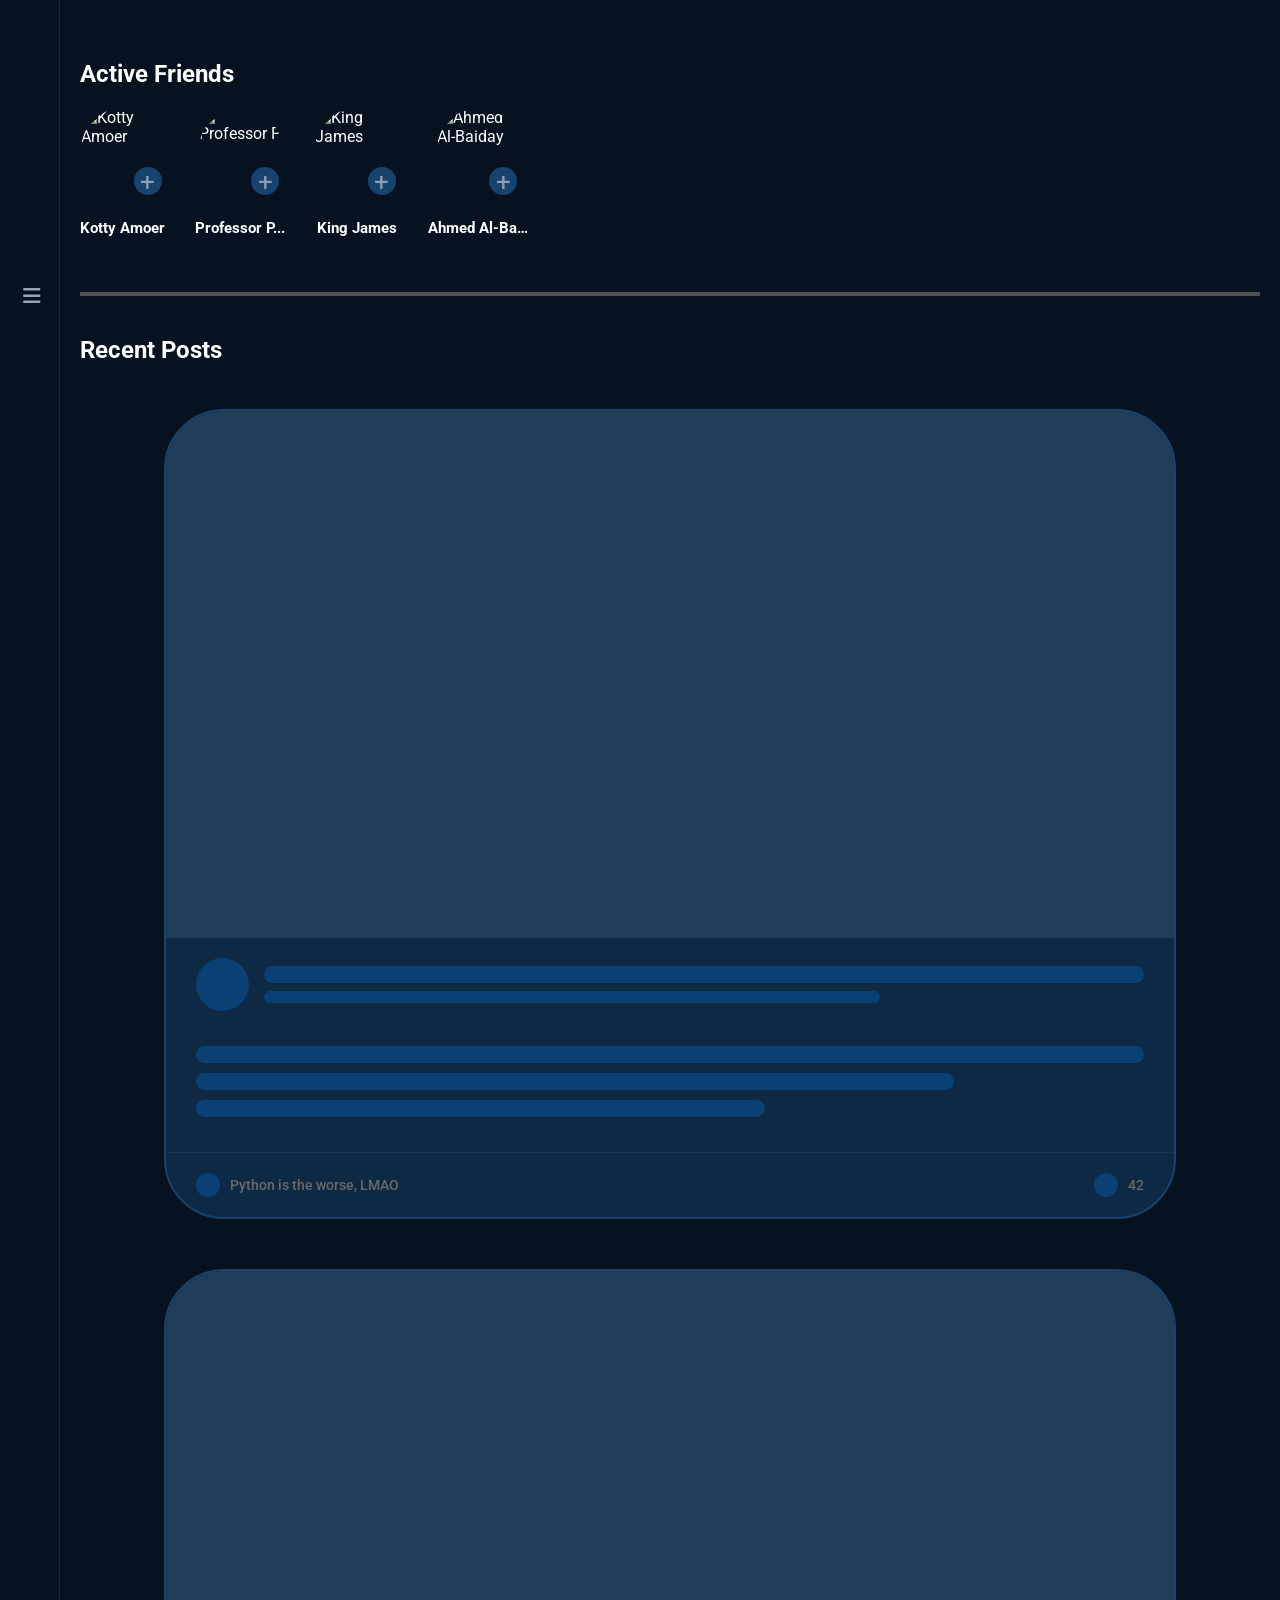
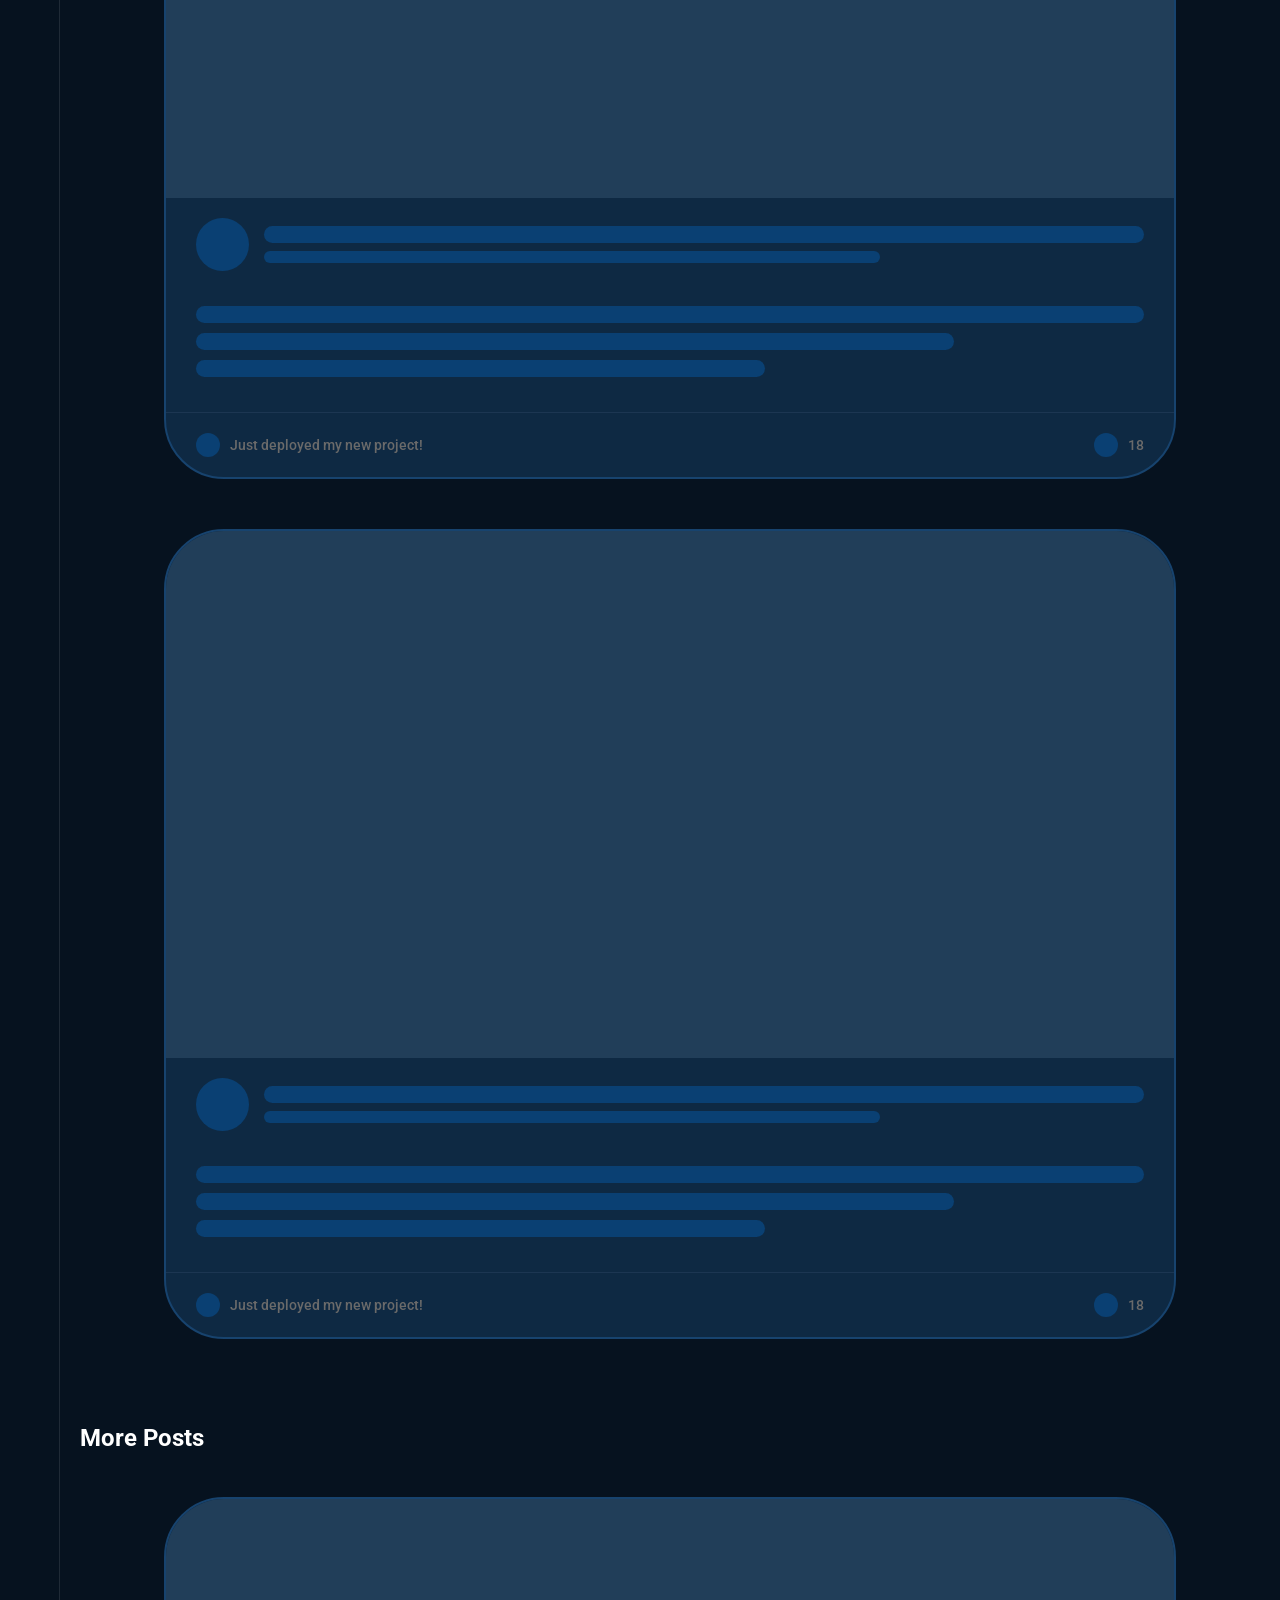
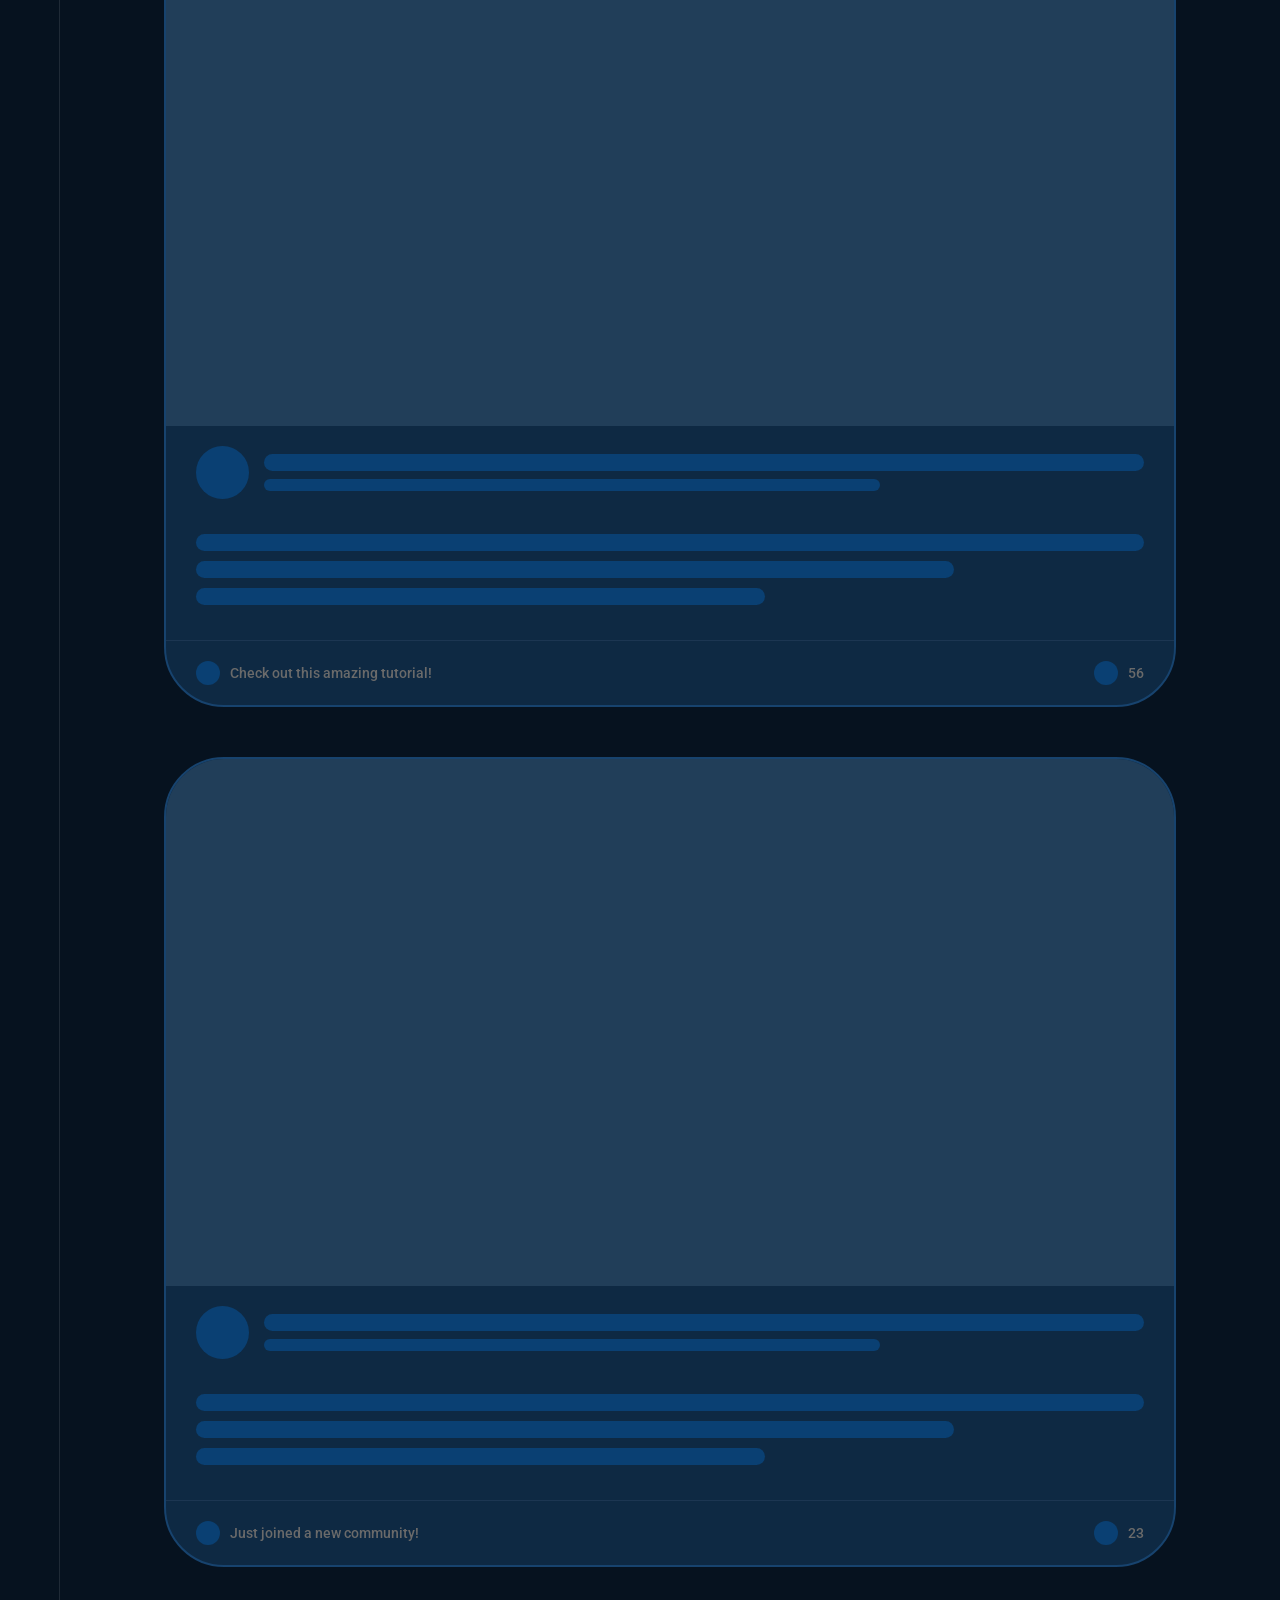
==== commit 818891d7: "Add files via upload" ====
--- a/Loom/index.html
+++ b/Loom/index.html
@@ -13,44 +13,57 @@
         <!-- Sidebar Navigation -->
         <div class="sidebarmain">
             <a href="/" class="sidebar-item">
-                <i class="fas fa-home sidebar-icon"></i>
+                <img src="/img/Vector-1.png" class="sidebarmainimg" alt="">
                 <span>Home</span>
             </a>
             <a href="#" class="sidebar-item" id="openSearch">
-                <i class="fas fa-search sidebar-icon"></i>
+                <img src="/img/icons8_search 5.png" class="sidebarmainimg" alt="">
                 <span>Search</span>
             </a>
             <div id="searchModal" class="search-modal">
             </div>
 
-            <a href="/explore" class="sidebar-item">
-                <i class="fas fa-compass sidebar-icon"></i>
-                <span>Explore</span>
+            <a href="/page/Chat.html" class="sidebar-item">
+                <img src="/img/icons8_Chat_Bubble_2 5.png" class="sidebarmainimg" alt="">
+                <span>Messages</span>
+            </a>
+            <a href="/notifications" class="sidebar-item">
+                <img src="/img/icons8_notification 5.png" class="sidebarmainimg" alt="">
+                <span>Notifications</span>
+            </a>
+            <a href="/users" class="sidebar-item">
+                <img src="/img/Projects.png" class="sidebarmainimg" alt="">
+                <span>Projects</span>
             </a>
             <a href="/profile" class="sidebar-item">
-                <i class="fas fa-user sidebar-icon"></i>
+                <img src="/img/icons8_customer_1 5.png" class="sidebarmainimg" alt="">
                 <span>Profile</span>
             </a>
-            <a href="/page/profile.html" class="sidebar-item">
-                <i class="fas fa-cog sidebar-icon"></i>
-                <span>Settings</span>
-            </a>
-            <a href="/page/Chat.html" class="sidebar-item">
-                <i class="fas fa-comment-dots sidebar-icon"></i>
-                <span>Messages</span>
-            </a>
-            <a href="/notifications" class="sidebar-item">
-                <i class="fas fa-bell sidebar-icon"></i>
-                <span>Notifications</span>
-            </a>
-            <a href="/users" class="sidebar-item">
-                <i class="fas fa-users sidebar-icon"></i>
-                <span>Users</span>
-            </a>
-            <a href="/menu" class="sidebar-item">
-                <i class="fas fa-bars sidebar-icon"></i>
-                <span>Menu</span>
-            </a>
+            <div class="sidebar-item menu-item">
+                <a href="/menu" class="sidebar-item">
+                    <i class="fas fa-bars sidebar-icon" style="margin-left: -20px;"></i>
+                    <span>Menu</span>
+                </a>
+
+                <div class="menu-panel">
+                    <div class="dropdown-item">
+                        <div class="dropdown-icon"><i class="fas fa-cog"></i></div>
+                        <div class="dropdown-text">Settings</div>
+                    </div>
+                    <div class="dropdown-item">
+                        <div class="dropdown-icon"><i class="fas fa-info-circle"></i></div>
+                        <div class="dropdown-text">About us</div>
+                    </div>
+                    <div class="dropdown-divider"></div>
+                    <div class="dropdown-item">
+                        <div class="dropdown-text">View profile</div>
+                    </div>
+                    <div class="dropdown-item logout-item">
+                        <div class="dropdown-icon"><i class="fas fa-sign-out-alt" style="color:#ff3b3b"></i></div>
+                        <div class="dropdown-text logout-text">Log out</div>
+                    </div>
+                </div>
+            </div>
         </div>
 
         
@@ -181,123 +194,7 @@
                 </div>
             </div>
             
-            <!-- Divider -->
-            <div class="section-divider"></div>
-            
-            <!-- Projects Section -->
-            <div class="projects-section">
-                <h2 class="section-title">Featured Projects</h2>
-                <div class="projects-grid">
-                    <!-- Project 1 -->
-                    <div class="project-card">
-                        <div class="project-image skeleton"></div>
-                        <div class="project-info">
-                            <div class="project-title skeleton"></div>
-                            <div class="project-description skeleton"></div>
-                            <div class="project-description skeleton"></div>
-                        </div>
-                        <div class="project-footer">
-                            <div class="project-members">
-                                <div class="member-dot"></div>
-                                <div class="member-dot"></div>
-                                <div class="member-dot"></div>
-                            </div>
-                            <div class="project-stats">
-                                <div class="stat-dot"></div>
-                                <div class="stat-dot"></div>
-                                <div class="stat-dot"></div>
-                                <div class="stat-dot"></div>
-                            </div>
-                        </div>
-                    </div>
-                    
-                    <!-- Project 2 -->
-                    <div class="project-card">
-                        <div class="project-image skeleton"></div>
-                        <div class="project-info">
-                            <div class="project-title skeleton"></div>
-                            <div class="project-description skeleton"></div>
-                            <div class="project-description skeleton"></div>
-                        </div>
-                        <div class="project-footer">
-                            <div class="project-members">
-                                <div class="member-dot"></div>
-                                <div class="member-dot"></div>
-                            </div>
-                            <div class="project-stats">
-                                <div class="stat-dot"></div>
-                                <div class="stat-dot"></div>
-                                <div class="stat-dot"></div>
-                            </div>
-                        </div>
-                    </div>
-                    
-                    <!-- Project 3 -->
-                    <div class="project-card">
-                        <div class="project-image skeleton"></div>
-                        <div class="project-info">
-                            <div class="project-title skeleton"></div>
-                            <div class="project-description skeleton"></div>
-                            <div class="project-description skeleton"></div>
-                        </div>
-                        <div class="project-footer">
-                            <div class="project-members">
-                                <div class="member-dot"></div>
-                                <div class="member-dot"></div>
-                                <div class="member-dot"></div>
-                                <div class="member-dot"></div>
-                            </div>
-                            <div class="project-stats">
-                                <div class="stat-dot"></div>
-                                <div class="stat-dot"></div>
-                            </div>
-                        </div>
-                    </div>
-                    
-                    <!-- Project 4 -->
-                    <div class="project-card">
-                        <div class="project-image skeleton"></div>
-                        <div class="project-info">
-                            <div class="project-title skeleton"></div>
-                            <div class="project-description skeleton"></div>
-                            <div class="project-description skeleton"></div>
-                        </div>
-                        <div class="project-footer">
-                            <div class="project-members">
-                                <div class="member-dot"></div>
-                            </div>
-                            <div class="project-stats">
-                                <div class="stat-dot"></div>
-                                <div class="stat-dot"></div>
-                                <div class="stat-dot"></div>
-                                <div class="stat-dot"></div>
-                            </div>
-                        </div>
-                    </div>
-                    
-                    <!-- Project 5 -->
-                    <div class="project-card">
-                        <div class="project-image skeleton"></div>
-                        <div class="project-info">
-                            <div class="project-title skeleton"></div>
-                            <div class="project-description skeleton"></div>
-                            <div class="project-description skeleton"></div>
-                        </div>
-                        <div class="project-footer">
-                            <div class="project-members">
-                                <div class="member-dot"></div>
-                                <div class="member-dot"></div>
-                            </div>
-                            <div class="project-stats">
-                                <div class="stat-dot"></div>
-                                <div class="stat-dot"></div>
-                                <div class="stat-dot"></div>
-                                <div class="stat-dot"></div>
-                            </div>
-                        </div>
-                    </div>
-                </div>
-            </div>
+
             
             <!-- More Posts Section -->
             <div class="posts-section">
--- a/Loom/css/style.css
+++ b/Loom/css/style.css
@@ -81,6 +81,7 @@
         
         /* sidebarmain Navigation */
         .sidebarmain {
+            position: relative;
             width: 60px;
             background-color: #06121f;
             padding: 20px 0;
@@ -216,6 +217,38 @@
         .logout-text {
             color: #FF0000 !important;
         }
+        .sidebarmainimg{
+            width: 32px;
+            /* height: 32px; */
+            margin-left: -4px;
+
+        }
+        /* Menu panel that appears on hover */
+        .menu-item { position: relative; }
+
+        .menu-panel {
+            position: absolute;
+            left: 0px;
+            bottom: -220px;
+            width: 198px;
+            background-color: #0B1F36;
+            border-radius: 12px;
+            border: 1px solid rgba(255,255,255,0.04);
+            padding: 10px;
+            z-index: 100;
+            display: none;
+            box-shadow: 0 10px 30px rgba(0,0,0,0.6);
+            backdrop-filter: blur(6px);
+        }
+
+        .menu-item:hover .menu-panel { display: block; }
+
+        .menu-panel .dropdown-item { padding: 10px; border-radius: 8px; display:flex; align-items:center; gap:12px; cursor:pointer; }
+        .menu-panel .dropdown-item:hover { background: rgba(255,255,255,0.02); }
+        .menu-panel .dropdown-icon { width:28px; height:28px; display:flex; align-items:center; justify-content:center; color:#9CA3AF }
+        .menu-panel .dropdown-text { font-size:14px; color:#fff; font-weight:500 }
+        .menu-panel .dropdown-divider { height:7px; background-color:#11293a; margin:8px 0; border-radius:2px }
+        .menu-panel .logout-item .dropdown-text { color:#ff3b3b; font-weight:700 }
         
         /* Main Content */
         .main-content {
@@ -688,7 +721,6 @@
             position: fixed;
             overflow: hidden;
         }
-
         .search-panel.hidden {
             transform: translateY(-8px) scale(0.99);
             opacity: 0;
